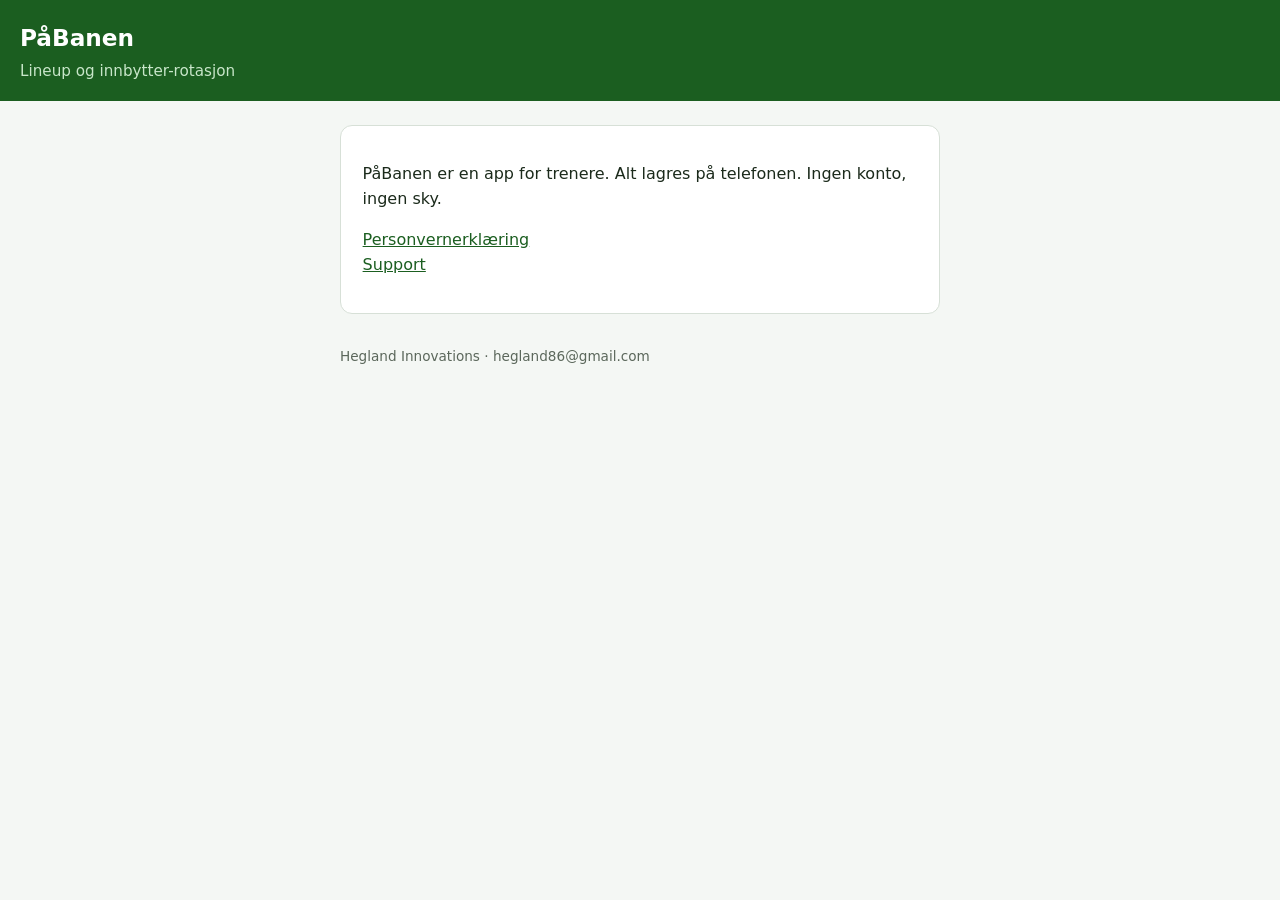
==== index.html @ 4c643bdf "Add PåBanen privacy and support pages for the stores. Co-authored-by: Cursor <cursoragent@cursor.com" ====
<!DOCTYPE html>
<html lang="no">
<head>
  <meta charset="utf-8">
  <meta name="viewport" content="width=device-width, initial-scale=1">
  <title>PåBanen</title>
  <link rel="stylesheet" href="styles.css">
</head>
<body>
  <header>
    <h1>PåBanen</h1>
    <p class="muted" style="color:#c8e6c9;margin:0">Lineup og innbytter-rotasjon</p>
  </header>
  <main>
    <div class="card">
      <p>PåBanen er en app for trenere. Alt lagres på telefonen. Ingen konto, ingen sky.</p>
      <p>
        <a href="privacy.html">Personvernerklæring</a><br>
        <a href="support.html">Support</a>
      </p>
    </div>
    <footer>Hegland Innovations · hegland86@gmail.com</footer>
  </main>
</body>
</html>
---- styles.css ----
:root {
  color-scheme: light;
  --bg: #f4f7f4;
  --card: #fff;
  --ink: #1b2a1b;
  --muted: #5b675b;
  --line: #d7e0d7;
  --green: #1b5e20;
}
* { box-sizing: border-box; }
body {
  margin: 0;
  font-family: system-ui, -apple-system, Segoe UI, sans-serif;
  background: var(--bg);
  color: var(--ink);
  line-height: 1.55;
}
header {
  background: var(--green);
  color: #fff;
  padding: 1.25rem 1.25rem 1.1rem;
}
header a { color: #c8e6c9; }
main {
  max-width: 40rem;
  margin: 0 auto;
  padding: 1.5rem 1.25rem 3rem;
}
.card {
  background: var(--card);
  border: 1px solid var(--line);
  border-radius: 12px;
  padding: 1.25rem 1.35rem;
}
h1 { margin: 0 0 0.25rem; font-size: 1.45rem; }
h2 { margin: 1.4rem 0 0.4rem; font-size: 1.1rem; }
p, li { color: var(--ink); }
.muted { color: var(--muted); font-size: 0.95rem; }
nav { margin-top: 0.5rem; font-size: 0.95rem; }
nav a { margin-right: 1rem; }
a { color: var(--green); }
footer {
  margin-top: 2rem;
  color: var(--muted);
  font-size: 0.85rem;
}
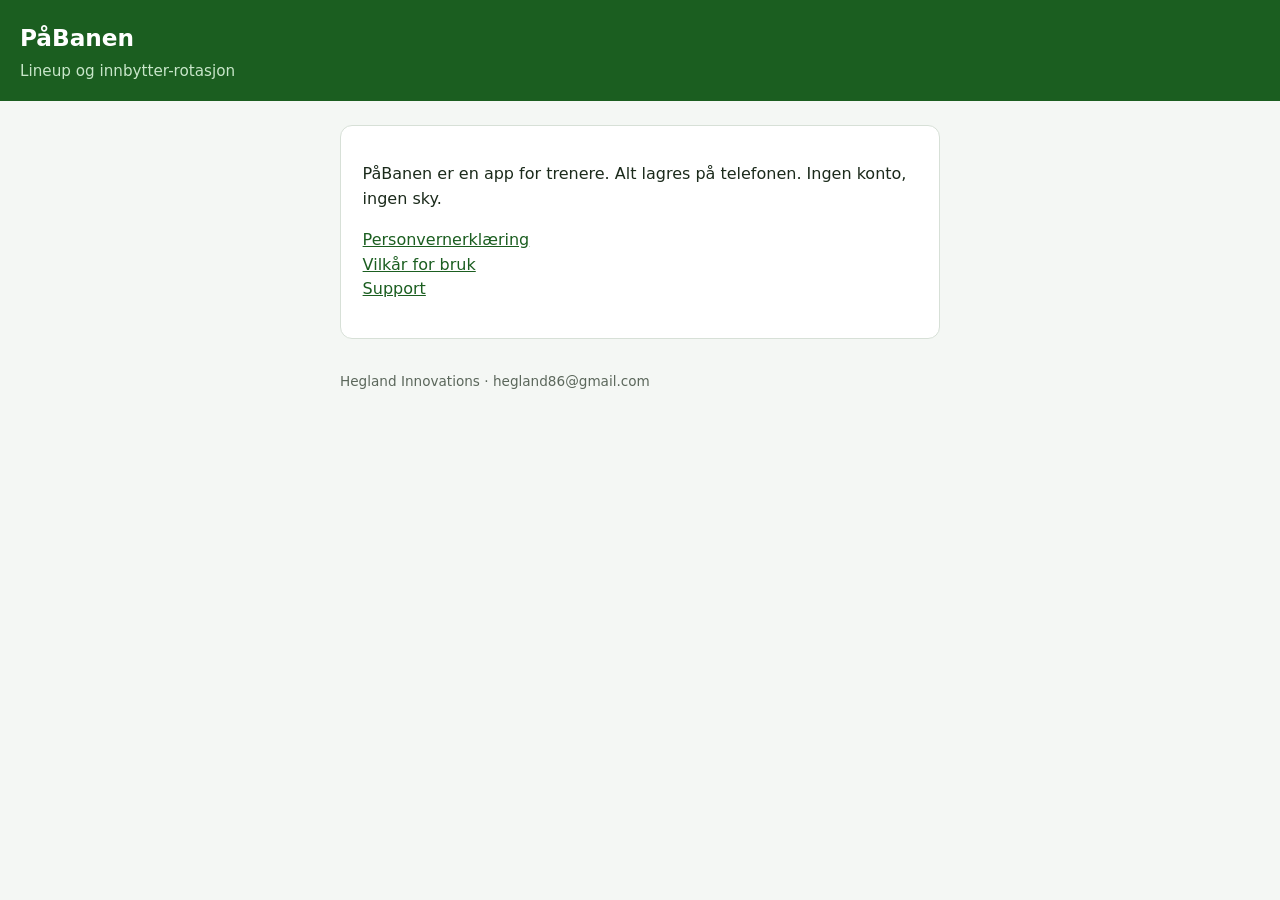
==== commit 6aa8c11d: "Add PåBanen terms page for Google Play trader declaration. Co-authored-by: Cursor <cursoragent@curso" ====
--- a/index.html
+++ b/index.html
@@ -16,6 +16,7 @@
       <p>PåBanen er en app for trenere. Alt lagres på telefonen. Ingen konto, ingen sky.</p>
       <p>
         <a href="privacy.html">Personvernerklæring</a><br>
+        <a href="terms.html">Vilkår for bruk</a><br>
         <a href="support.html">Support</a>
       </p>
     </div>
